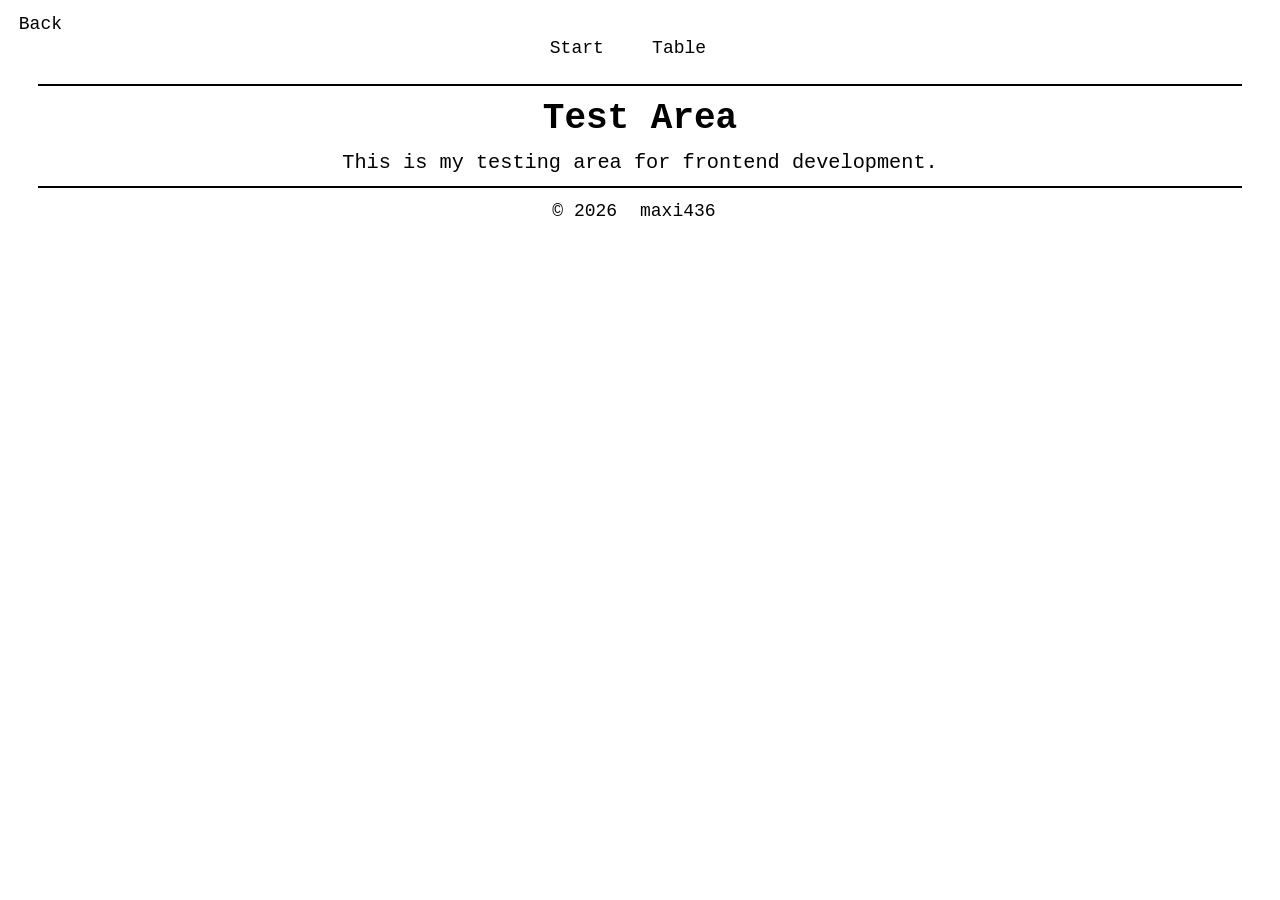
==== test.html @ 24cc32b8 "Update Website" ====
<!DOCTYPE html>
<html>
    <head>
        <meta charset="utf-8">
        <meta name="viewport" content="width=device-width, initial-scale=1.0">
        <title>Test Area</title>
        <link rel="stylesheet" href="style.css">
    </head>
    <style>
        .p25 th, .p25 td{
            width:25%;
        }
    </style>
    <body>
        <nav>
            <button class="navbutton selected" onclick="show('start')">Start</button>
            <button class="navbutton" onclick="show('table')">Table</button>
            <a href="/index.html"><button class="navbutton back">Back</button></a>
        </nav>
        <hr>
        
        <section class="start">
            <h1>Test Area</h1>
            This is my testing area for frontend development.
            <br>
        </section>

        <section class="table">
            <h1>Table</h1>
            <table class="p25">
                <tr>
                    <th>x</th>
                    <td>0</td>
                    <td>1</td>
                    <td>2</td>
                    <td>3</td>
                </tr>
                <tr class="none">
                    <th>y</th>
                    <td>0</td>
                    <td>2</td>
                    <td>4</td>
                    <td>6</td>
                </tr>
            </table>

            <details>
                <summary>HTML</summary>
                <code>
                    &lt;table class=&quot;p25&quot;&gt;
                        &lt;tr&gt;
                            &lt;th&gt;x&lt;/th&gt;
                            &lt;td&gt;0&lt;/td&gt;
                            &lt;td&gt;1&lt;/td&gt;
                            &lt;td&gt;2&lt;/td&gt;
                            &lt;td&gt;3&lt;/td&gt;
                        &lt;/tr&gt;
                        &lt;tr class=&quot;none&quot;&gt;
                            &lt;th&gt;y&lt;/th&gt;
                            &lt;td&gt;0&lt;/td&gt;
                            &lt;td&gt;2&lt;/td&gt;
                            &lt;td&gt;4&lt;/td&gt;
                            &lt;td&gt;6&lt;/td&gt;
                        &lt;/tr&gt;
                    &lt;/table&gt;
                </code>
            </details>
            <details>
                <summary>CSS</summary>
                <code>
                    /*widths*/
                    .p25 th, .p25 td{
                        width:25%;
                    }

                    <br>
                    /*flex and aligning*/
                    table{
                        display:flex;
                        flex-direction:column;
                        width:98%;
                    }
                    table, table *, th{
                        padding:0;
                        margin:0;
                        text-align:center;
                    }
                    th,tr{
                        display:flex;
                        flex-direction:row;
                        justify-content:space-between;
                    }
                    
                    <br>
                    /*borders*/
                    tr{
                        border-bottom:solid 1px black;
                    }
                    td{
                        border-left:solid 1px black;
                    }
                    .none{
                        border:none;
                    }
                </code>
        </section>

        <hr>
        <footer>
            &copy; 2026 <a href="https://github.com/maxi436" target="_blank">maxi436</a>
        </footer>
        <script src="script.js"></script>
    </body>
</html>
---- style.css ----
*{
    color:black;
    margin:1%;
    font-size: 1.125rem;

    text-align:justify-center;
    font-family:'Courier New', Courier, monospace;
    
    border:none;
    background-color:white;
}

nav,footer,h1{
    text-align:center;
}

h1{
    font-size:2rem;
}

a:hover,button:hover,summary:hover{
    text-decoration:underline;
    text-decoration-thickness:1px;
}
button{
    font-size:1rem;
}
.selected{
    font-weight:bold;
}
.back{
    position:fixed;
    top:0;
    left:0;
}

progress{
    border:solid 1px black;
    width:98%;
    align-self:center;
}
progress::-webkit-progress-bar{
    background-color:white;
}
progress::-webkit-progress-value{
    background-color:black;
}

a{
    text-decoration:none;
}

footer, footer *{
    font-size:1rem;
}
hr{
    border:solid 0.5px black;
}
.start{
    text-align:center;
}

summary{
    list-style:none;
}

table{
    display:flex;
    flex-direction:column;
    width:98%;
}
table, table *, th{
    padding:0;
    margin:0;
    text-align:center;
}
th,tr{
    display:flex;
    flex-direction:row;
    justify-content:space-between;
}

tr{
    border-bottom:solid 1px black;
}
td{
    border-left:solid 1px black;
}
.none{
    border:none;
}

code{
    border:solid 1px black;
    display:block;
}
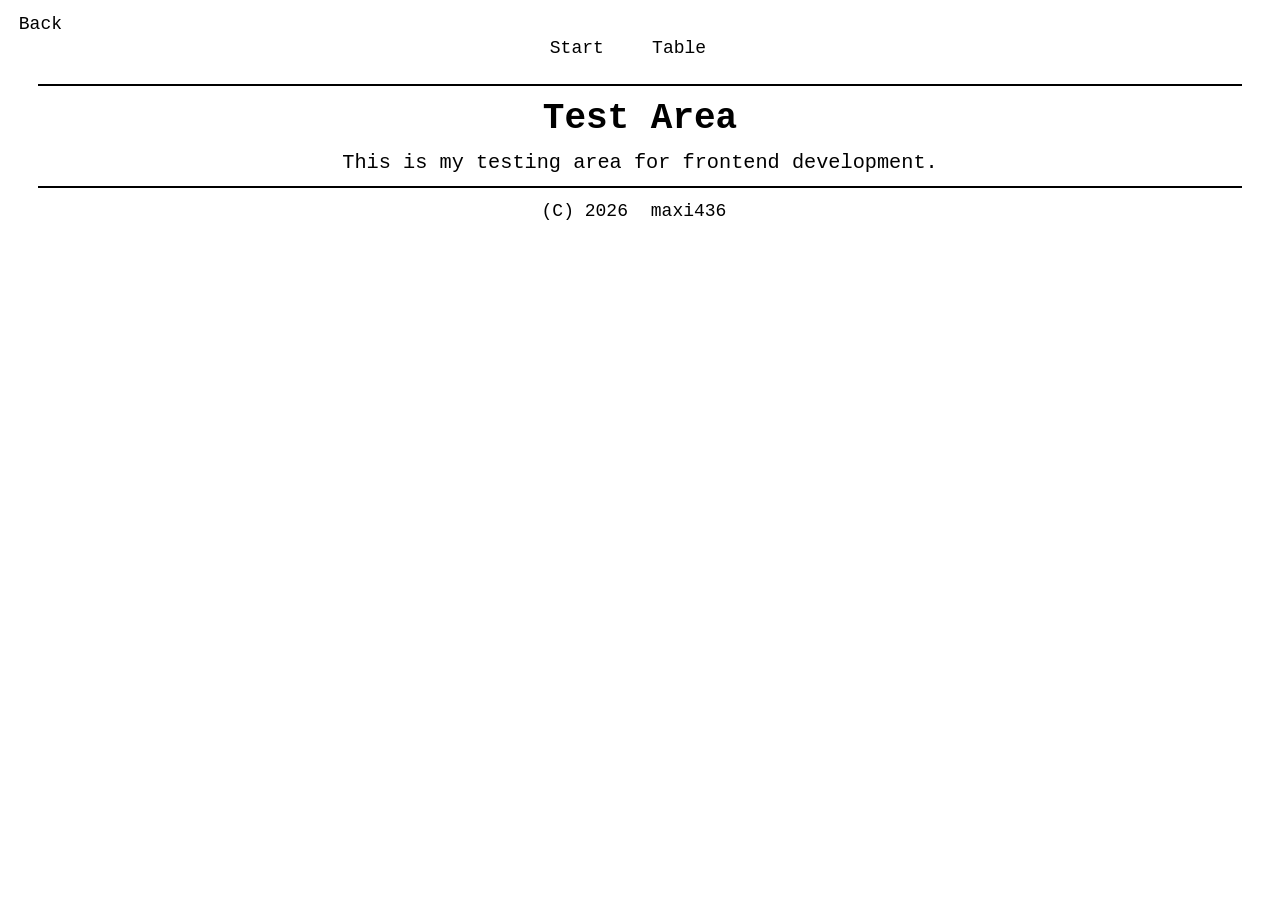
==== commit 6c795bf8: "Update Website" ====
--- a/test.html
+++ b/test.html
@@ -107,7 +107,7 @@
 
         <hr>
         <footer>
-            &copy; 2026 <a href="https://github.com/maxi436" target="_blank">maxi436</a>
+            (C) 2026 <a href="https://github.com/maxi436" target="_blank">maxi436</a>
         </footer>
         <script src="script.js"></script>
     </body>
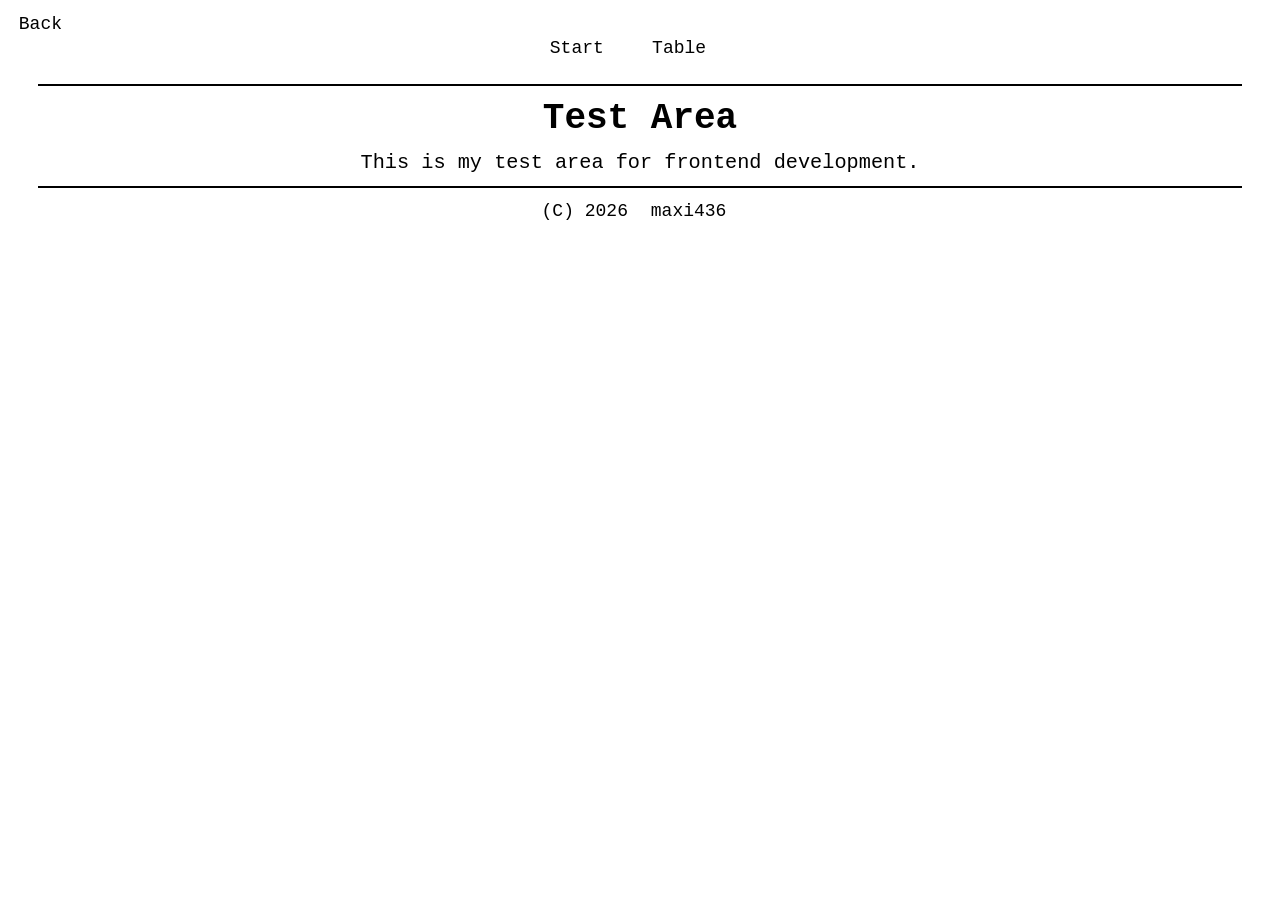
==== commit 724957db: "Update Test Area" ====
--- a/test.html
+++ b/test.html
@@ -21,12 +21,14 @@
         
         <section class="start">
             <h1>Test Area</h1>
-            This is my testing area for frontend development.
+            This is my test area for frontend development.
             <br>
         </section>
 
         <section class="table">
             <h1>Table</h1>
+            y=x*<input value=0 id="m" type="number">
+            <button onclick="calculation()">Next</button>
             <table class="p25">
                 <tr>
                     <th>x</th>
@@ -37,72 +39,99 @@
                 </tr>
                 <tr class="none">
                     <th>y</th>
-                    <td>0</td>
-                    <td>2</td>
-                    <td>4</td>
-                    <td>6</td>
+                    <td id="0">0</td>
+                    <td id="1">0</td>
+                    <td id="2">0</td>
+                    <td id="3">0</td>
                 </tr>
             </table>
+            
+            <ul>
+                <li>
+                    <details>
+                        <summary>HTML</summary>
+                        <code>
+                            y=x*&lt;input value=0 id=&quot;m&quot; type=&quot;number&quot;&gt;
+                            &lt;button onclick=&quot;calculation()&quot;&gt;Next&lt;/button&gt;
+                            &lt;table class=&quot;p25&quot;&gt;
+                                &lt;tr&gt;
+                                    &lt;th&gt;x&lt;/th&gt;
+                                    &lt;td&gt;0&lt;/td&gt;
+                                    &lt;td&gt;1&lt;/td&gt;
+                                    &lt;td&gt;2&lt;/td&gt;
+                                    &lt;td&gt;3&lt;/td&gt;
+                                &lt;/tr&gt;
+                                &lt;tr class=&quot;none&quot;&gt;
+                                    &lt;th&gt;y&lt;/th&gt;
+                                    &lt;td id=&quot;0&quot;&gt;0&lt;/td&gt;
+                                    &lt;td id=&quot;1&quot;&gt;0&lt;/td&gt;
+                                    &lt;td id=&quot;2&quot;&gt;0&lt;/td&gt;
+                                    &lt;td id=&quot;3&quot;&gt;0&lt;/td&gt;
+                                &lt;/tr&gt;
+                            &lt;/table&gt;
+                        </code>
+                    </details>
+                </li>
+                <li>
+                    <details>
+                        <summary>CSS</summary>
+                        <code>
+                            /*widths*/
+                            .p25 th, .p25 td{
+                                width:25%;
+                            }
 
-            <details>
-                <summary>HTML</summary>
-                <code>
-                    &lt;table class=&quot;p25&quot;&gt;
-                        &lt;tr&gt;
-                            &lt;th&gt;x&lt;/th&gt;
-                            &lt;td&gt;0&lt;/td&gt;
-                            &lt;td&gt;1&lt;/td&gt;
-                            &lt;td&gt;2&lt;/td&gt;
-                            &lt;td&gt;3&lt;/td&gt;
-                        &lt;/tr&gt;
-                        &lt;tr class=&quot;none&quot;&gt;
-                            &lt;th&gt;y&lt;/th&gt;
-                            &lt;td&gt;0&lt;/td&gt;
-                            &lt;td&gt;2&lt;/td&gt;
-                            &lt;td&gt;4&lt;/td&gt;
-                            &lt;td&gt;6&lt;/td&gt;
-                        &lt;/tr&gt;
-                    &lt;/table&gt;
-                </code>
-            </details>
-            <details>
-                <summary>CSS</summary>
-                <code>
-                    /*widths*/
-                    .p25 th, .p25 td{
-                        width:25%;
-                    }
-
-                    <br>
-                    /*flex and aligning*/
-                    table{
-                        display:flex;
-                        flex-direction:column;
-                        width:98%;
-                    }
-                    table, table *, th{
-                        padding:0;
-                        margin:0;
-                        text-align:center;
-                    }
-                    th,tr{
-                        display:flex;
-                        flex-direction:row;
-                        justify-content:space-between;
-                    }
-                    
-                    <br>
-                    /*borders*/
-                    tr{
-                        border-bottom:solid 1px black;
-                    }
-                    td{
-                        border-left:solid 1px black;
-                    }
-                    .none{
-                        border:none;
-                    }
-                </code>
+                            <br>
+                            /*flex and aligning*/
+                            table{
+                                display:flex;
+                                flex-direction:column;
+                                width:98%;
+                            }
+                            table, table *, th{
+                                padding:0;
+                                margin:0;
+                                text-align:center;
+                            }
+                            th,tr{
+                                display:flex;
+                                flex-direction:row;
+                                justify-content:space-between;
+                            }
+                            
+                            <br>
+                            /*borders*/
+                            tr{
+                                border-bottom:solid 1px black;
+                            }
+                            td{
+                                border-left:solid 1px black;
+                            }
+                            .none{
+                                border:none;
+                            }
+                        </code>
+                    </details>
+                </li>
+                <li>
+                    <details>
+                        <summary>JavaScript</summary>
+                        <code>
+                            function calculation(){
+                                document.getElementById(&quot;m&quot;).value=parseInt(document.getElementById(&quot;m&quot;).value)+1;
+                                if (document.getElementById(&quot;m&quot;).value&gt;10){
+                                    document.getElementById(&quot;m&quot;).value=0;
+                                }
+                                const m=document.getElementById(&quot;m&quot;).value;
+                                for (let i=0;i&lt;4;i++){
+                                    document.getElementById(i).innerText=&quot;&quot;;
+                                    document.getElementById(i).innerText=i*m;
+                                }
+                            }
+                        </code>
+                    </details>
+                </li>
+            </ul>
         </section>
 
         <hr>
@@ -110,5 +139,18 @@
             (C) 2026 <a href="https://github.com/maxi436" target="_blank">maxi436</a>
         </footer>
         <script src="script.js"></script>
+        <script>
+            function calculation(){
+                document.getElementById("m").value=parseInt(document.getElementById("m").value)+1;
+                if (document.getElementById("m").value>10){
+                    document.getElementById("m").value=0;
+                }
+                const m=document.getElementById("m").value;
+                for (let i=0;i<4;i++){
+                    document.getElementById(i).innerText="";
+                    document.getElementById(i).innerText=i*m;
+                }
+            }
+        </script>
     </body>
 </html>
--- a/style.css
+++ b/style.css
@@ -93,4 +93,8 @@
 code{
     border:solid 1px black;
     display:block;
+}
+
+input{
+    width:2rem;
 }
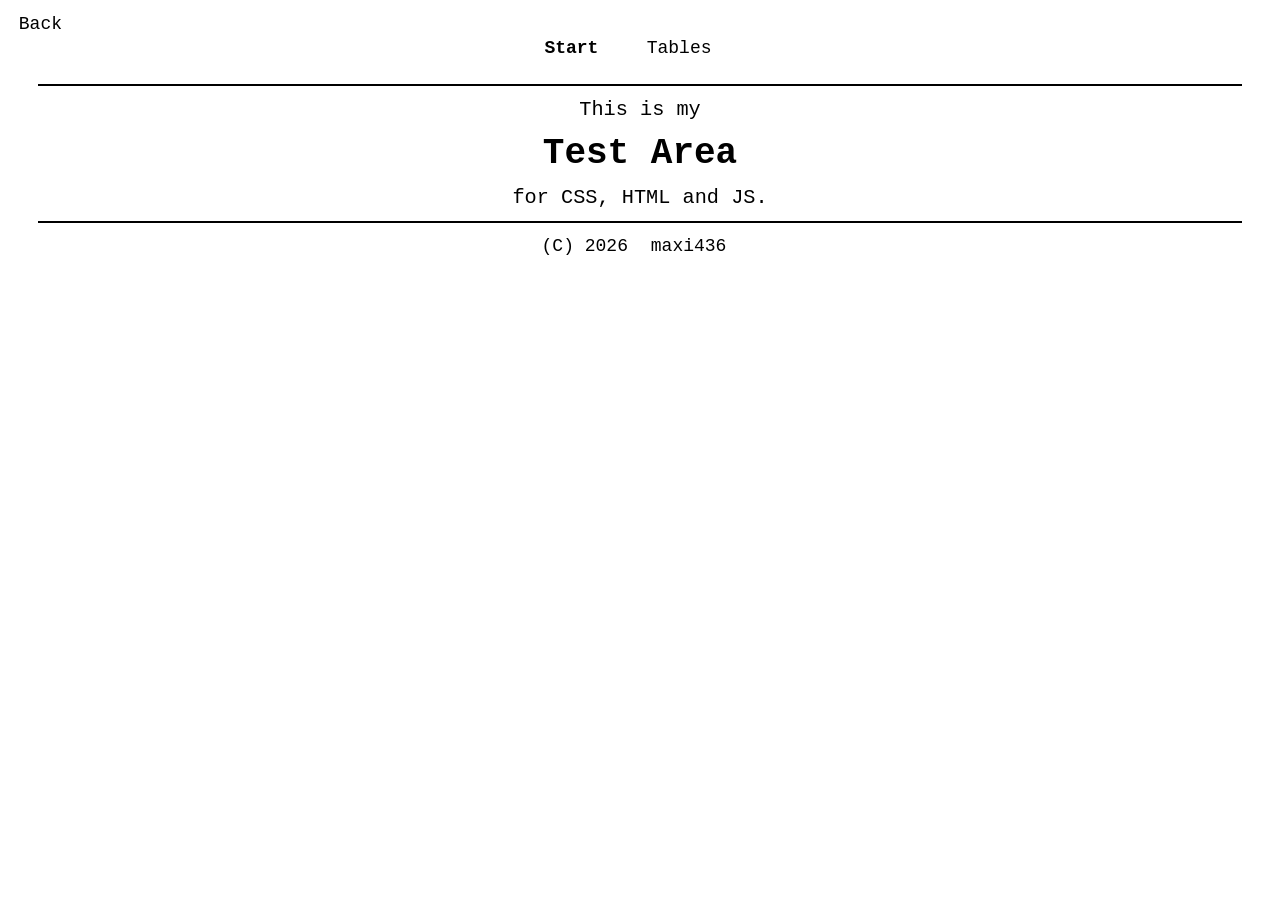
==== commit d2703e47: "Update Website + Add Debug Mode" ====
--- a/test.html
+++ b/test.html
@@ -14,19 +14,20 @@
     <body>
         <nav>
             <button class="navbutton selected" onclick="show('start')">Start</button>
-            <button class="navbutton" onclick="show('table')">Table</button>
+            <button class="navbutton" onclick="show('table')">Tables</button>
             <a href="/index.html"><button class="navbutton back">Back</button></a>
         </nav>
         <hr>
         
         <section class="start">
+            This is my
             <h1>Test Area</h1>
-            This is my test area for frontend development.
+            for CSS, HTML and JS.
             <br>
         </section>
 
         <section class="table">
-            <h1>Table</h1>
+            <h1>Tables</h1>
             y=x*<input value=0 id="m" type="number">
             <button onclick="calculation()">Next</button>
             <table class="p25">
--- a/style.css
+++ b/style.css
@@ -97,4 +97,9 @@
 
 input{
     width:2rem;
+}
+
+label{
+    font-size:0.75em;
+    color:purple;
 }
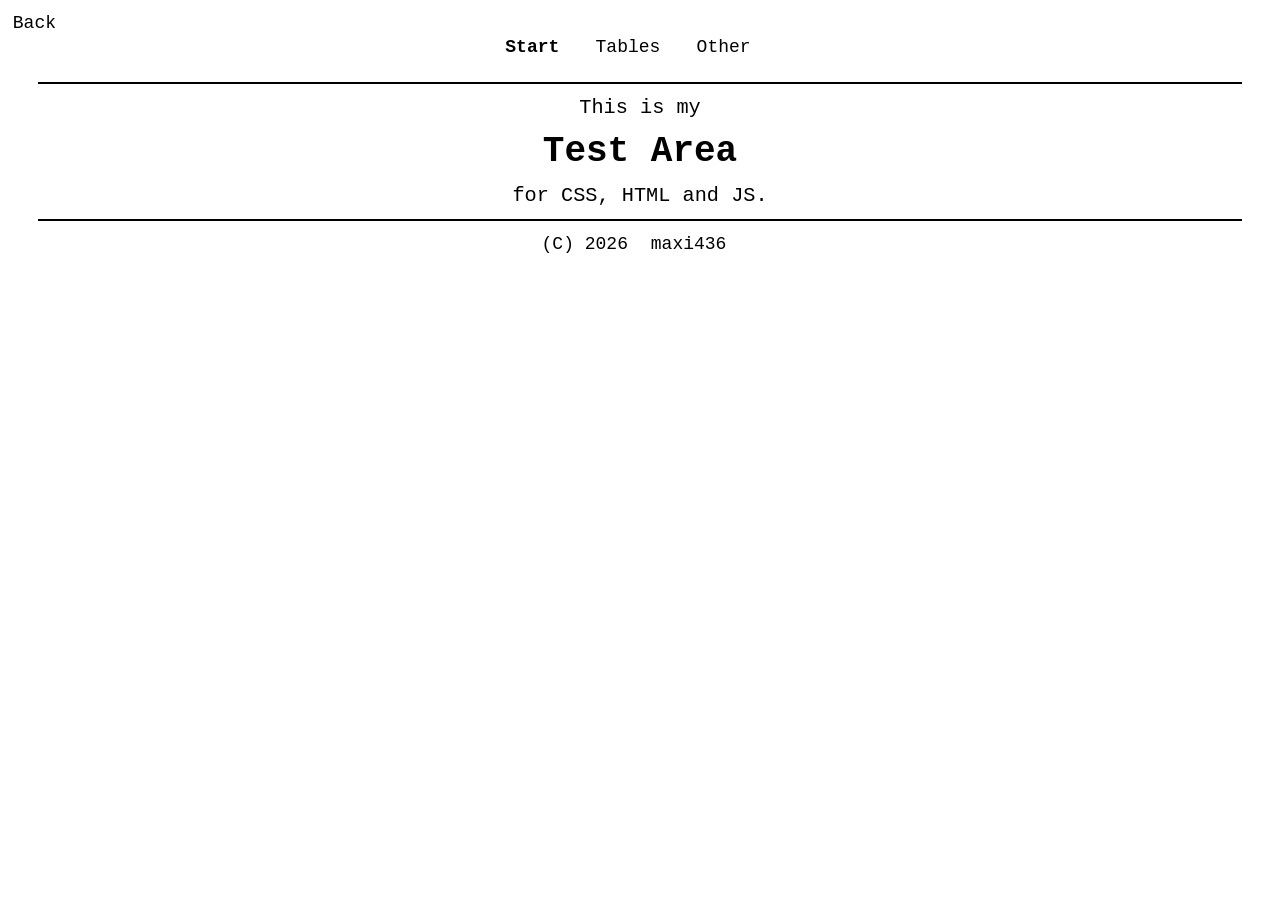
==== commit e2c4d947: "Update Website + Update Test Area" ====
--- a/test.html
+++ b/test.html
@@ -6,19 +6,19 @@
         <title>Test Area</title>
         <link rel="stylesheet" href="style.css">
     </head>
-    <style>
-        .p25 th, .p25 td{
-            width:25%;
-        }
+    <style id="style">
     </style>
     <body>
+        <label hidden>nav</label>
         <nav>
-            <button class="navbutton selected" onclick="show('start')">Start</button>
-            <button class="navbutton" onclick="show('table')">Tables</button>
+            <button class="navbutton selected" onclick="show('start',this)">Start</button>
+            <button class="navbutton" onclick="show('table',this)">Tables</button>
+            <button class="navbutton" onclick="show('other',this)">Other</button>
             <a href="/index.html"><button class="navbutton back">Back</button></a>
         </nav>
         <hr>
         
+        <label hidden>sections</label>
         <section class="start">
             This is my
             <h1>Test Area</h1>
@@ -135,6 +135,28 @@
             </ul>
         </section>
 
+        <section class="other">
+            <h1>Other</h1>
+            <ul>
+                <li><button class="navbutton" onclick="showstructure()">Debug Mode</button></li>
+            </ul>
+        </section>
+
+        <section class="license">
+            <h1>License</h1>
+            Copyright (C) 2026 maxi436
+            <br>
+            Permission is granted to use, copy and modify this software
+            for personal and educational purposes.
+            <br>
+            Selling this software, modified versions of it, or including it
+            in comercial products is prohibited without prior permission
+            from the copyriht holder.
+            <br>
+            THE SOFTWARE IS PROVIDED "AS IS", WITHOUT WARRANTY OF ANY KIND.
+        </section>
+
+        <label hidden>footer</label>
         <hr>
         <footer>
             (C) 2026 <a href="https://github.com/maxi436" target="_blank">maxi436</a>
@@ -153,5 +175,23 @@
                 }
             }
         </script>
+        <script>
+            let debug=false;
+            function showstructure(){
+                if (debug===true){
+                    document.getElementById("style").innerText="";
+                    for (element of document.getElementsByTagName("label")){
+                        element.hidden=true;
+                    }
+                    debug=false;
+                }else{
+                    document.getElementById("style").innerText="*{border:solid 0.5px purple;}a{text-decoration:underline;}button{border:solid 2px black;}";
+                    for (element of document.getElementsByTagName("label")){
+                        element.hidden=false;
+                    }
+                    debug=true;
+                }
+            }
+        </script>
     </body>
 </html>
--- a/style.css
+++ b/style.css
@@ -1,6 +1,7 @@
 *{
     color:black;
     margin:1%;
+    padding:0;
     font-size: 1.125rem;
 
     text-align:justify-center;
@@ -8,22 +9,34 @@
     
     border:none;
     background-color:white;
+    z-index:0;
 }
 
-nav,footer,h1{
+nav,footer,h1,.start{
     text-align:center;
 }
-
+footer, footer *{
+    font-size:1rem;
+}
+hr{
+    border:solid 0.5px black;
+}
 h1{
     font-size:2rem;
 }
 
+a{
+    text-decoration:none;
+}
 a:hover,button:hover,summary:hover{
     text-decoration:underline;
     text-decoration-thickness:1px;
 }
-button{
+nav button{
     font-size:1rem;
+}
+section button{
+    margin:0 1% 0 1%;
 }
 .selected{
     font-weight:bold;
@@ -32,6 +45,8 @@
     position:fixed;
     top:0;
     left:0;
+    z-index:0;
+    background:transparent;
 }
 
 progress{
@@ -46,24 +61,9 @@
     background-color:black;
 }
 
-a{
-    text-decoration:none;
+.p25 th, .p25 td{
+    width:25%;
 }
-
-footer, footer *{
-    font-size:1rem;
-}
-hr{
-    border:solid 0.5px black;
-}
-.start{
-    text-align:center;
-}
-
-summary{
-    list-style:none;
-}
-
 table{
     display:flex;
     flex-direction:column;
@@ -98,6 +98,9 @@
 input{
     width:2rem;
 }
+summary,ul{
+    list-style:none;
+}
 
 label{
     font-size:0.75em;
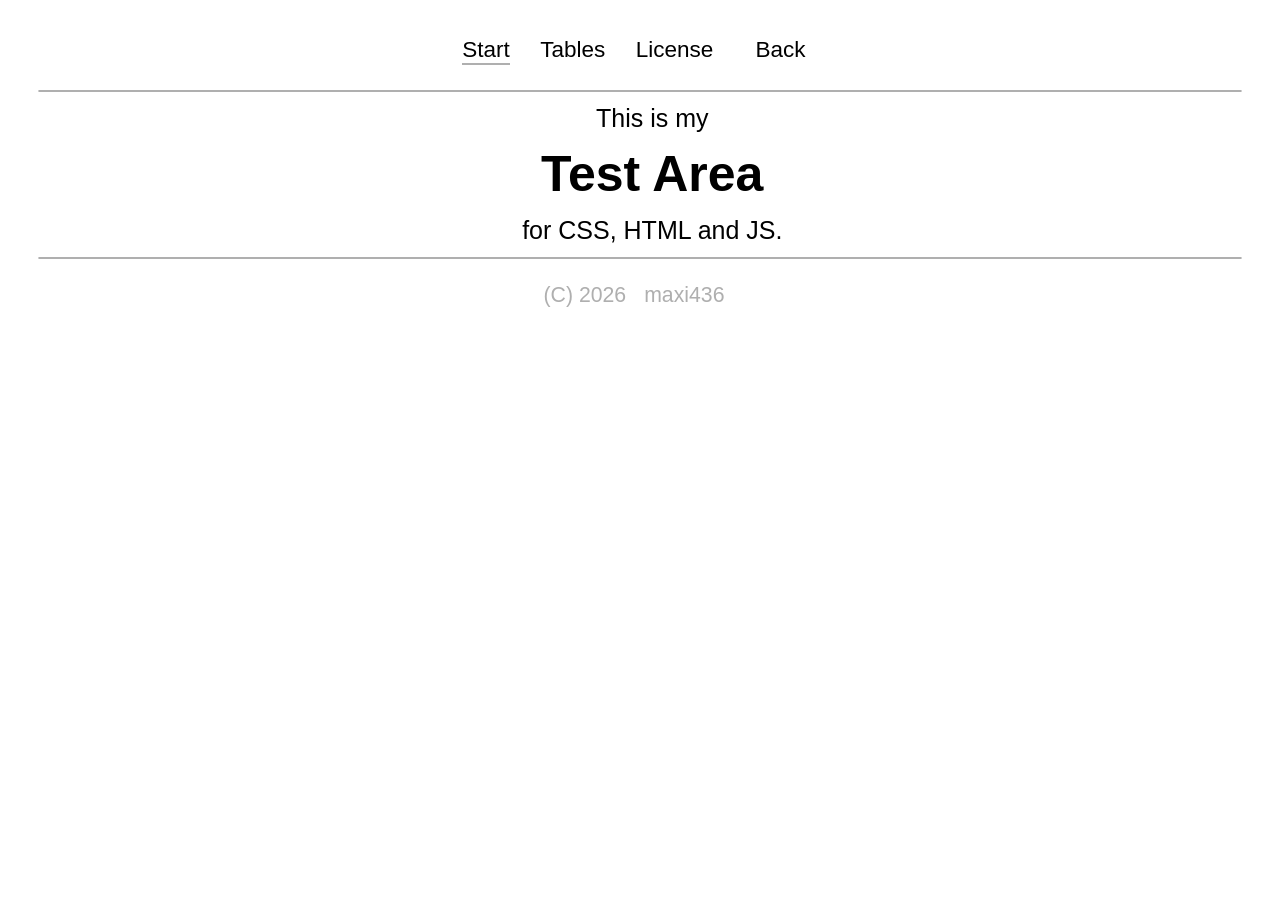
==== commit 85626201: "Update Design + Add CSS Variables" ====
--- a/test.html
+++ b/test.html
@@ -4,7 +4,8 @@
         <meta charset="utf-8">
         <meta name="viewport" content="width=device-width, initial-scale=1.0">
         <title>Test Area</title>
-        <link rel="stylesheet" href="style.css">
+        <link rel="stylesheet" href="modern.css">
+        <link rel="stylesheet" href="table.css">
     </head>
     <style id="style">
     </style>
@@ -13,7 +14,7 @@
         <nav>
             <button class="navbutton selected" onclick="show('start',this)">Start</button>
             <button class="navbutton" onclick="show('table',this)">Tables</button>
-            <button class="navbutton" onclick="show('other',this)">Other</button>
+            <button class="navbutton" onclick="show('license',this)">License</button>
             <a href="/index.html"><button class="navbutton back">Back</button></a>
         </nav>
         <hr>
@@ -28,7 +29,7 @@
 
         <section class="table">
             <h1>Tables</h1>
-            y=x*<input value=0 id="m" type="number">
+            y=x*<input value=0 id="m" type="number" style="width:20px;">
             <button onclick="calculation()">Next</button>
             <table class="p25">
                 <tr>
@@ -119,7 +120,7 @@
                         <summary>JavaScript</summary>
                         <code>
                             function calculation(){
-                                document.getElementById(&quot;m&quot;).value=parseInt(document.getElementById(&quot;m&quot;).value)+1;
+                                document.getElementById(&quot;m&quot;).value=parseInt (document.getElementById(&quot;m&quot;).value)+1;
                                 if (document.getElementById(&quot;m&quot;).value&gt;10){
                                     document.getElementById(&quot;m&quot;).value=0;
                                 }
--- a/modern.css
+++ b/modern.css
@@ -0,0 +1,117 @@
+:root{
+    --accent:#AFAFAF;
+    --size:1.25rem;
+}
+
+* {
+    font-size:var(--size);
+    font-family: 'Trebuchet MS', 'Lucida Sans Unicode', 'Lucida Grande', 'Lucida Sans', Arial, sans-serif;
+    color: black;
+    text-decoration: none;
+    margin:1%;
+    padding:0%;
+    border: none;
+    background: none;
+}
+
+body {
+    margin: 1%;
+}
+nav, nav * {
+    text-align: center;
+    font-size: calc(var(--size)/100*90);
+}
+button:hover{
+    border-bottom:dotted 2px var(--accent); 
+}
+.selected{
+    border-bottom:solid 2px var(--accent) !important;
+}
+
+footer, footer * {
+    text-align: center;
+    font-size:calc(var(--size)/100*85);
+    color: var(--accent);
+    margin-top: 2%;
+}
+section {
+    width: 100%;
+}
+.start{
+    text-align:center;
+}
+hr {
+    border: solid 1px var(--accent);
+    border-radius:20px;
+    padding:0;
+}
+h1 {
+    text-align: center;
+    font-size:calc(var(--size)*2);
+}
+
+/*input*/
+input:hover{
+    border-bottom:dotted 2px var(--accent);
+}
+input[type="number"] {
+    -moz-appearance: textfield;
+}
+input[type="number"]::-webkit-inner-spin-button,
+input[type="number"]::-webkit-outer-spin-button {
+    -webkit-appearance: none;
+    margin: 0;
+}
+input:focus {
+    outline: none;
+    border-bottom: solid 2px var(--accent);
+}
+input:-webkit-autofill,
+input:-webkit-autofill:hover,
+input:-webkit-autofill:focus,
+input:-webkit-autofill:active {
+    -webkit-box-shadow: 0 0 0 1000px white inset !important;
+    box-shadow: 0 0 0 1000px white inset !important;
+}
+input:invalid {
+    box-shadow: none;
+}
+
+.fach {
+    width: 50%;
+}
+tr {
+    width: 100%;
+}
+
+progress{
+    border:solid 1px black;
+    width:96%;
+}
+progress::-webkit-progress-bar{
+    background-color:white;
+}
+progress::-webkit-progress-value{
+    background-color:black;
+}
+
+ul{
+    list-style:disc;
+}
+summary{
+    list-style:none;
+    display:inline;
+}
+summary:hover,link:hover{
+    border-bottom:dotted 2px var(--accent);
+}
+details[open] summary{
+    border-bottom:solid 2px var(--accent);
+}
+code{
+    font-family:consolas;
+    display:block;
+    border:solid 2px var(--accent);
+    line-break:auto;
+    padding:1%;
+}
--- a/table.css
+++ b/table.css
@@ -0,0 +1,34 @@
+table {
+    width: 100%;
+    max-width: 100%;
+    border-collapse: separate;
+    border-spacing: 0;
+    table-layout: fixed;
+}
+table *{
+    margin:0%;
+    text-align:center;
+}
+/* hover effect
+table tr:hover th{
+    border-left:dotted 2px #AFAFAF;
+}
+
+table tr:focus-within th:first-child {
+    border-left: solid 2px #AFAFAF !important;
+    border-bottom-left-radius:0px;
+    border-top-left-radius:0px;
+}
+*/
+
+.p15 th,
+.p15 td {
+    padding: 0.5rem;
+    width: auto;
+    word-wrap: break-word;
+}
+.p15 input {
+    width: 100%;
+    height: 100%;
+    box-sizing: border-box;
+}
